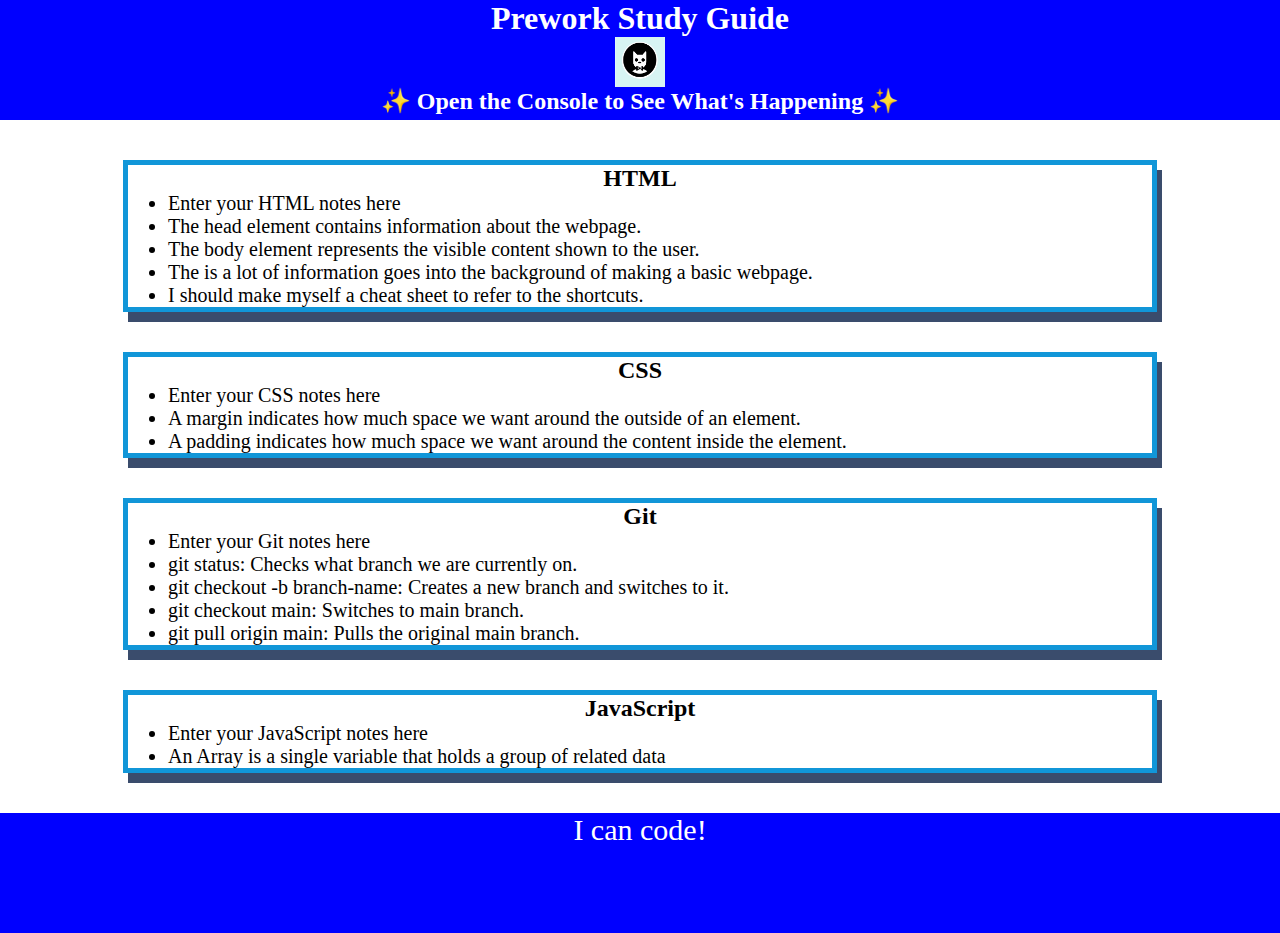
==== index.html @ 0e037bea "<correcting mistakes>" ====
<!DOCTYPE html>
<html lang="en">
  <head>
    <meta charset="UTF-8" />
    <meta http-equiv="X-UA-Compatible" content="IE=edge" />
    <meta name="viewport" content="width=device-width, initial-scale=1.0" />
    <link rel="stylesheet" href="./assets/style.css">
    <title>Prework Study Guide</title>
  </head>
  <body>
    <header id="top">
      <h1>Prework Study Guide</h1>
      <img src="./assets/bowtie-cat.png" alt="Profile image of cat wearing a bow tie." />
      <h2>✨ Open the Console to See What's Happening ✨</h2>
    </header>
    <main>
      <section class="card" id="html-section">
        <h2>HTML</h2>
        <ul>
          <li>Enter your HTML notes here</li>
          <li>The head element contains information about the webpage.</li>
          <li>The body element represents the visible content shown to the user.</li>
          <li>The is a lot of information goes into the background of making a basic webpage.</li>
          <li>I should make myself a cheat sheet to refer to the shortcuts.</li>
        </ul>
      </section>
      <section class="card" id="css-section">
        <h2>CSS</h2>
        <ul>
          <li>Enter your CSS notes here</li>
          <li>A margin indicates how much space we want around the outside of an element.</li>
          <Li>A padding indicates how much space we want around the content inside the element.</Li>
        </ul>
      </section>
      <section class="card" id="git-section">
        <h2>Git</h2>
        <ul>
          <li>Enter your Git notes here</li>
          <li>git status: Checks what branch we are currently on.</li>
          <li>git checkout -b branch-name: Creates a new branch and switches to it.</li>
          <li>git checkout main: Switches to main branch.</li>
          <li>git pull origin main: Pulls the original main branch.</li>
        </ul>
      </section>
      <section class="card" id="javascript-section">
        <h2>JavaScript</h2>
        <ul>
          <li>Enter your JavaScript notes here</li>
          <Li>An Array is a single variable that holds a group of related data</Li>
        </ul>
      </section>
    </main>

    <footer>
      <p>I can code!</p>
    </footer>
    <script>src=".assets/script.js"</script>
  </body>
</html>
---- assets/style.css ----
* {
    margin: 0;
    padding: 0;
   }
   
   header,
   footer {
    width: 100%;
    height: 120px;
    background-color: blue;
    color: white;
   }
   
   h1,
   h2 {
    text-align: center;
   }
   
   img {
    display: block;
    height: 50px;
    width: 50px;
    margin-left: auto;
    margin-right: auto;
   }
   
   ul {
    padding-left: 40px;
    font-size: 20px;
   }
   
   p {
    text-align: center;
    font-size: 30px;
   }
   .card {
    width: 80%;
    margin: 40px auto;
    border: 5px solid #1196D8;
    box-shadow: 5px 10px #3a4c6c;
  }
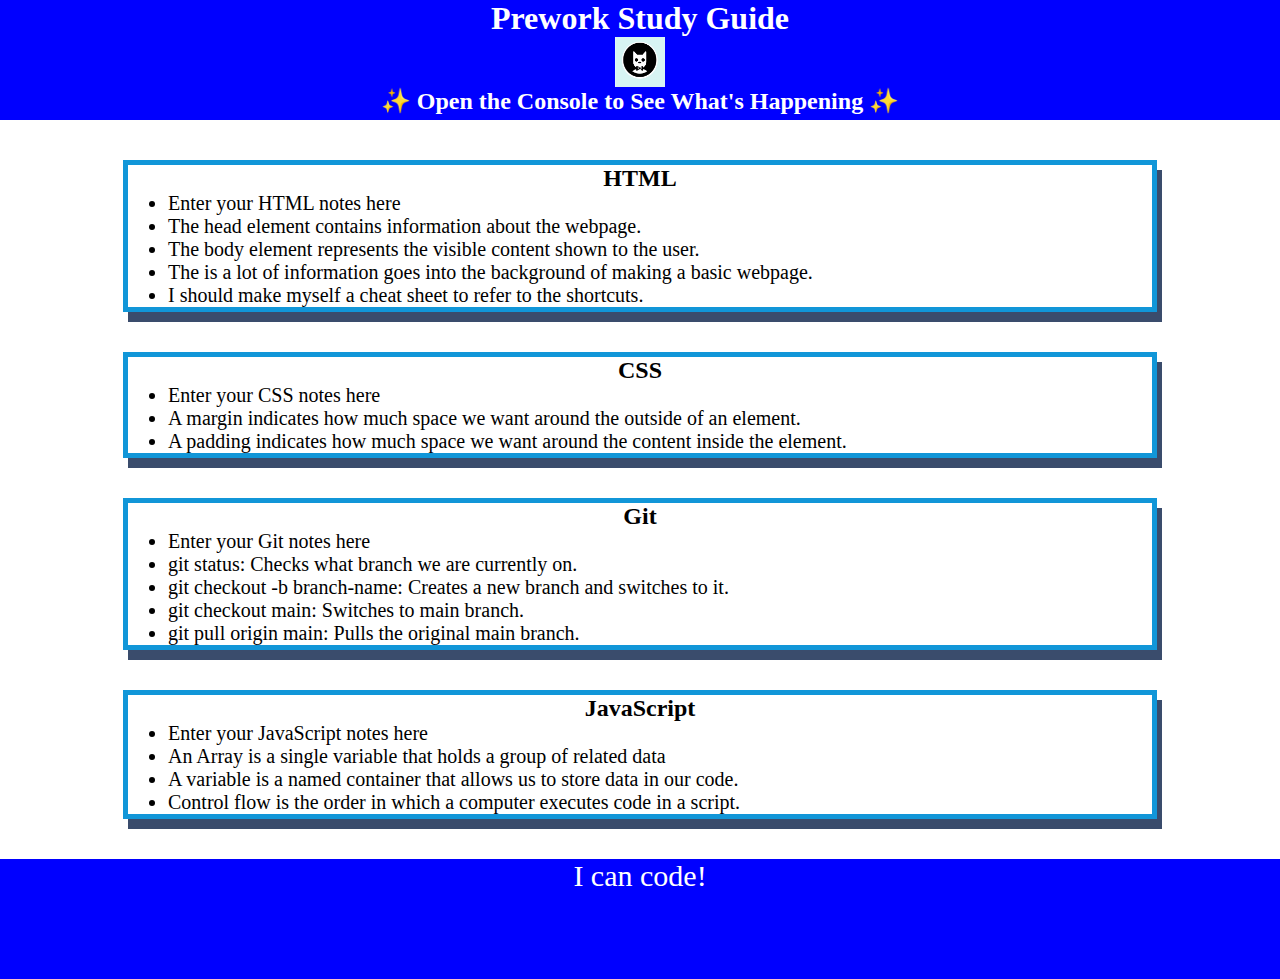
==== commit 286a8289: "updated data in Js and readme" ====
--- a/index.html
+++ b/index.html
@@ -47,6 +47,8 @@
         <ul>
           <li>Enter your JavaScript notes here</li>
           <Li>An Array is a single variable that holds a group of related data</Li>
+          <li>A variable is a named container that allows us to store data in our code.</li>
+          <li>Control flow is the order in which a computer executes code in a script.</li>
         </ul>
       </section>
     </main>
